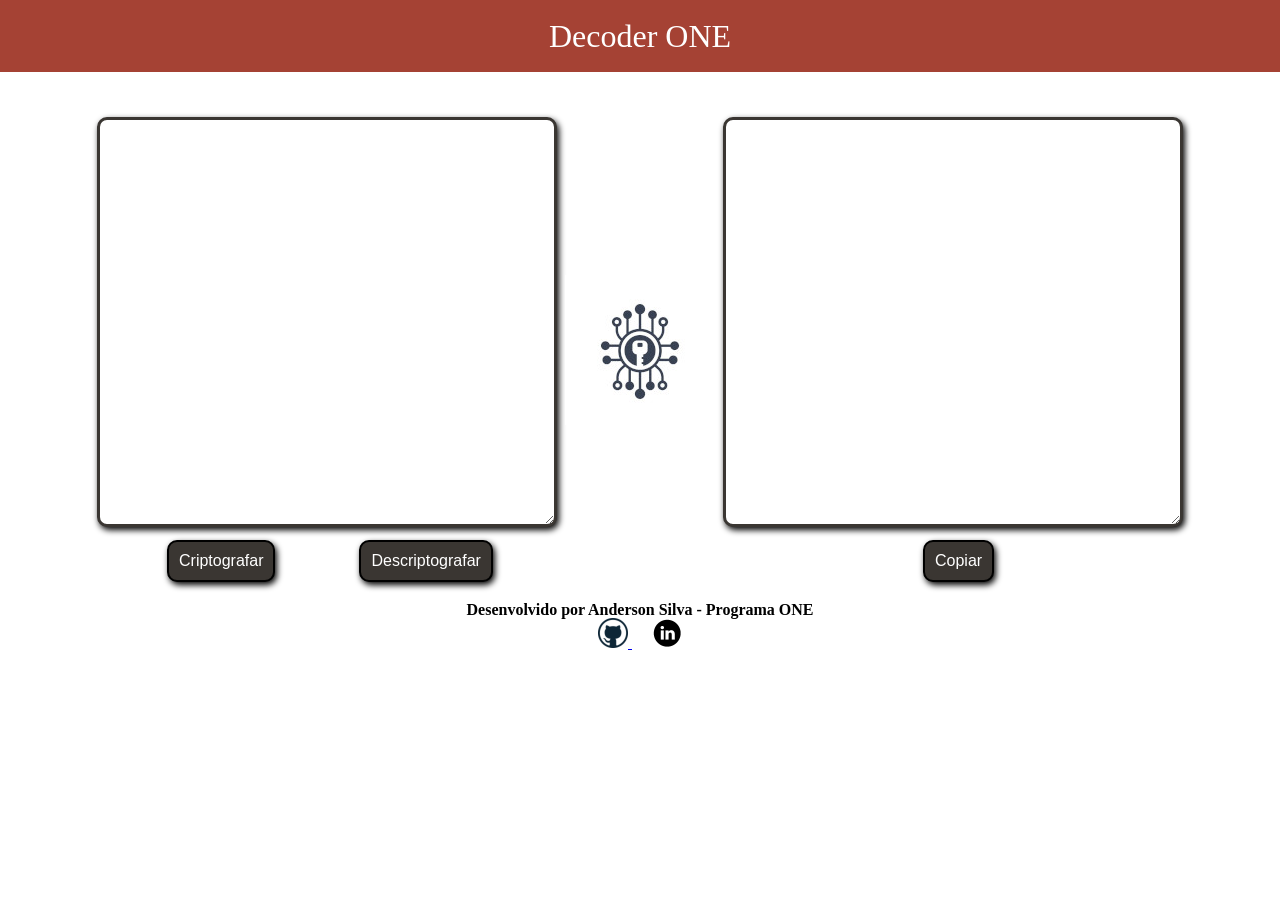
==== index.html @ 2f4f1ca1 "movendo pastas" ====
<!DOCTYPE html>
<html lang="pt-br">
<head>
    <meta charset="UTF-8">
    <meta http-equiv="X-UA-Compatible" content="IE=edge">
    <meta name="viewport" content="width=device-width, initial-scale=1.0">
    <link rel="stylesheet" href="reset.css">
    <link rel="stylesheet" href="style.css">
    <title>Decodificador - Anderson</title>
</head>
<body>
    <div>
        <header>
            <h1>Decoder ONE</h1>
        </header>
    </div>
    <main>
        <div class="caixasarea">
            <div class="caixatxt">
                <textarea id="txtAreaRecebe" name="txtarea" rows="13" cols="50" required wrap="hard" placeholder="Digite seu texto aqui">
                </textarea>
                <br>
                <input type ="button" value="Criptografar" id="bCrip" onclick="criptografar()">
                <input type="button" value="Descriptografar" id="bDescrip" onclick="descriptografar()">
            </div>
            <figure>
                <img src="imagens/chavekey1.jpg" alt="Imagem simbolo chave criptografar">
            </figure>
            <div class="caixatxt2">
                
                <textarea id="txtAreaDevolve" name="txtarea" rows="13" cols="50" readonly>
                </textarea>
                <br>
                <input type="button" value="Copiar" id="bCopiar" onclick="copiartxt()">
            </div>
        </div>
    </main>
    <footer>
        <p><strong>Desenvolvido por Anderson Silva - Programa ONE</strong></p>

        <a href="https://github.com/Anderson-ds10" target="_blank">
            <img src="imagens/github2.png" alt="imagem.png" class="imagemfooter">
        </a>
        <a href="www.linkedin.com/in/anderson-silva-dev" target="_blank">
            <img src="imagens/linkedin2.png" alt="imagem.png" class="imagemfooter">
        </a>
    </footer>
    <script src="funcao.js"></script>
    
    
</body>
</html>
---- style.css ----
@charset "UTF8";
header{
    text-align: center;
    background-color: #A54234;
    color: white;
    padding: 20px;
    font-size: 2em;
    width: auto;
}
textarea{
    font-family: inherit;
    font-size: 25px;
    box-sizing: border-box;
    width: 460px;
    height: 410px;
    text-align: center;
    padding: 30px;
    border: 3px solid #3A3632;
    border-radius: 10px;
    box-shadow: 2px 3px 6px black;
    text-transform: lowercase;
}
textarea::placeholder{
    font-size: 30px;
}
.caixasarea{
    margin: 5vh 0 0 0;
    width: 100%;
    display: flex;
    flex-direction: row;
    justify-content: center;
    align-items: center;
}
div.caixatxt{
    display: inline-block;
}
div.caixatxt2{
    display: inline-block;
}
figure{
    display: flex;
    padding: 8px;
}
#bCrip{
    display: inline-block;
    margin: 10px 0 0 70px;
    border: 2px solid black;
    border-radius: 10px;
    box-shadow: 2px 3px 6px black;
    padding: 10px;
    background-color: #3A3632;
    color: white;
    font-size: 16px;
}
#bCrip:hover{
    font-size: 18px;
    background-color: #A54234;
    transition: 0.5s;
}
#bDescrip{
    display: inline-block;
    margin: 10px 0 0 80px;
    border: 2px solid black;
    border-radius: 10px;
    box-shadow: 2px 3px 6px black;
    padding: 10px;
    background-color: #3A3632;
    color: white;
    font-size: 16px;
}
#bDescrip:hover{
    font-size: 18px;
    background-color: #A54234;
    transition: 0.5s;
}
#bCopiar{
    display: inline-block;
    margin: 10px 0 0 200px;
    border: 2px solid black;
    border-radius: 10px;
    box-shadow: 2px 3px 6px black;
    padding: 10px;
    background-color: #3A3632;
    color: white;
    font-size: 16px;
}
#bCopiar:hover{
    font-size: 18px;
    background-color: #A54234;
    transition: 0.5s;
}
footer{
    margin-top: 20px;
    text-align: center;
}
footer p {
    font-weight: bold;
}
a{
    padding: 10px;
}
.imagemfooter:hover{
    width: 35px;
    transition: 10s;
}

/*@media screen and (max-width: 900px){
    .caixasarea{
        width: auto;
        display: flex;
    }
}
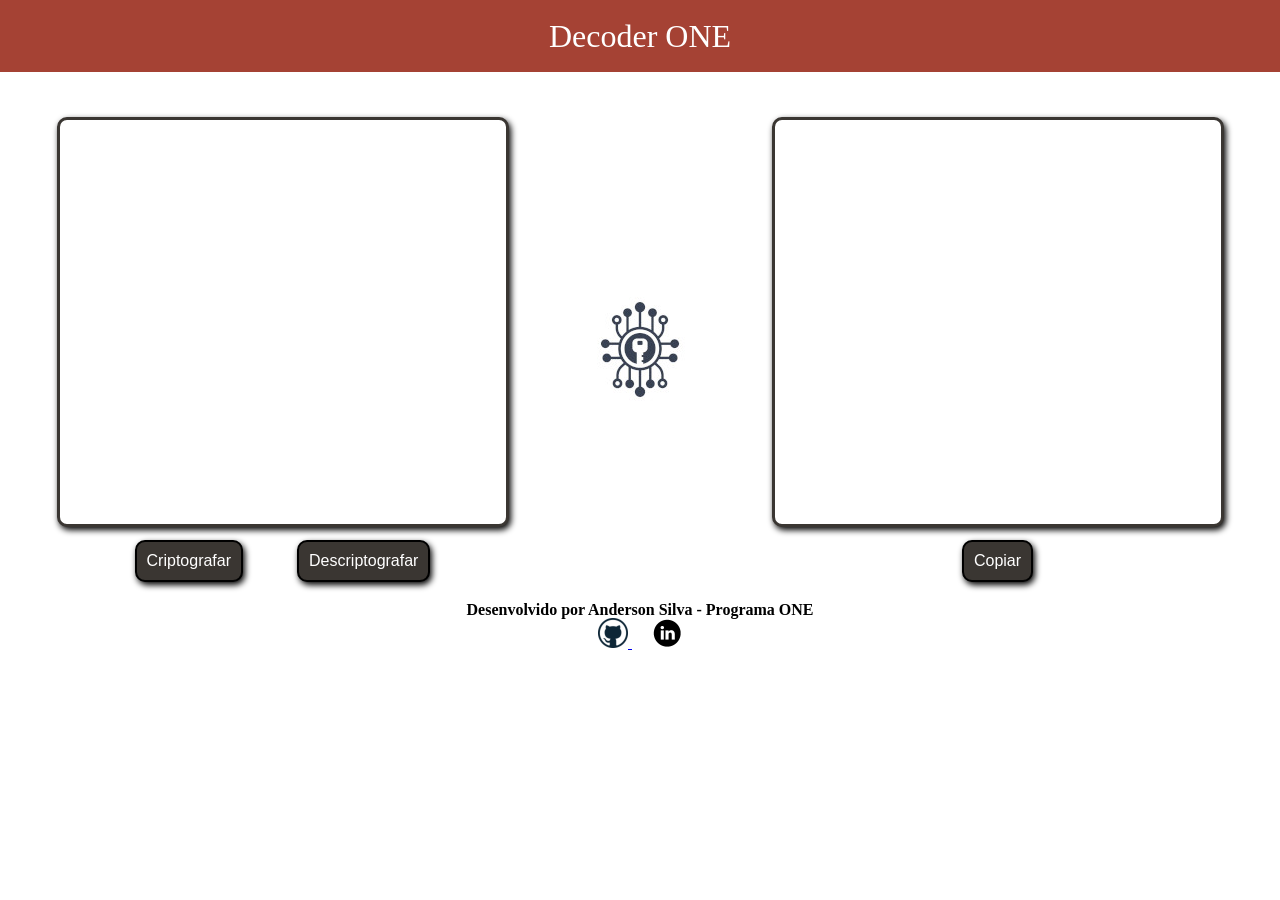
==== commit a9fd5c8b: "Responsividade finalizada" ====
--- a/index.html
+++ b/index.html
@@ -23,9 +23,11 @@
                 <input type ="button" value="Criptografar" id="bCrip" onclick="criptografar()">
                 <input type="button" value="Descriptografar" id="bDescrip" onclick="descriptografar()">
             </div>
-            <figure>
-                <img src="imagens/chavekey1.jpg" alt="Imagem simbolo chave criptografar">
-            </figure>
+            <div class="imagemchave">
+                <figure>
+                    <img src="imagens/chavekey1.jpg" alt="Imagem simbolo chave criptografar" class="tamanhokey">
+                </figure>
+            </div>
             <div class="caixatxt2">
                 
                 <textarea id="txtAreaDevolve" name="txtarea" rows="13" cols="50" readonly>
--- a/style.css
+++ b/style.css
@@ -11,7 +11,7 @@
     font-family: inherit;
     font-size: 25px;
     box-sizing: border-box;
-    width: 460px;
+    width: 80%;
     height: 410px;
     text-align: center;
     padding: 30px;
@@ -19,6 +19,7 @@
     border-radius: 10px;
     box-shadow: 2px 3px 6px black;
     text-transform: lowercase;
+    resize: none;
 }
 textarea::placeholder{
     font-size: 30px;
@@ -33,18 +34,19 @@
 }
 div.caixatxt{
     display: inline-block;
+    text-align: center;
 }
 div.caixatxt2{
     display: inline-block;
+    text-align: center;
 }
-figure{
+.imagemchave{
     display: flex;
-    padding: 8px;
 }
 #bCrip{
     display: inline-block;
-    margin: 10px 0 0 70px;
     border: 2px solid black;
+    margin-top: 10px;
     border-radius: 10px;
     box-shadow: 2px 3px 6px black;
     padding: 10px;
@@ -59,7 +61,8 @@
 }
 #bDescrip{
     display: inline-block;
-    margin: 10px 0 0 80px;
+    margin-left: 50px;
+    margin-top: 10px;
     border: 2px solid black;
     border-radius: 10px;
     box-shadow: 2px 3px 6px black;
@@ -75,7 +78,7 @@
 }
 #bCopiar{
     display: inline-block;
-    margin: 10px 0 0 200px;
+    margin-top: 10px;
     border: 2px solid black;
     border-radius: 10px;
     box-shadow: 2px 3px 6px black;
@@ -104,9 +107,27 @@
     transition: 10s;
 }
 
-/*@media screen and (max-width: 900px){
-    .caixasarea{
-        width: auto;
-        display: flex;
+@media only screen and (max-width: 800px){
+ .caixasarea{
+    display: block;
+    width: auto;
+ }
+ .tamanhokey {
+    display: block;
+    margin: auto;
+ }
+ .imagemchave{
+    display: block;
+    margin: auto;
+    padding: 8px;
+ }
+}
+@media only screen and (max-width: 550px){
+    #bCrip, #bDescrip, #bCopiar{
+        padding: 8px;
+        font-size: 13px;
+    }
+    .tamanhokey{
+        width: 100px;
     }
 }
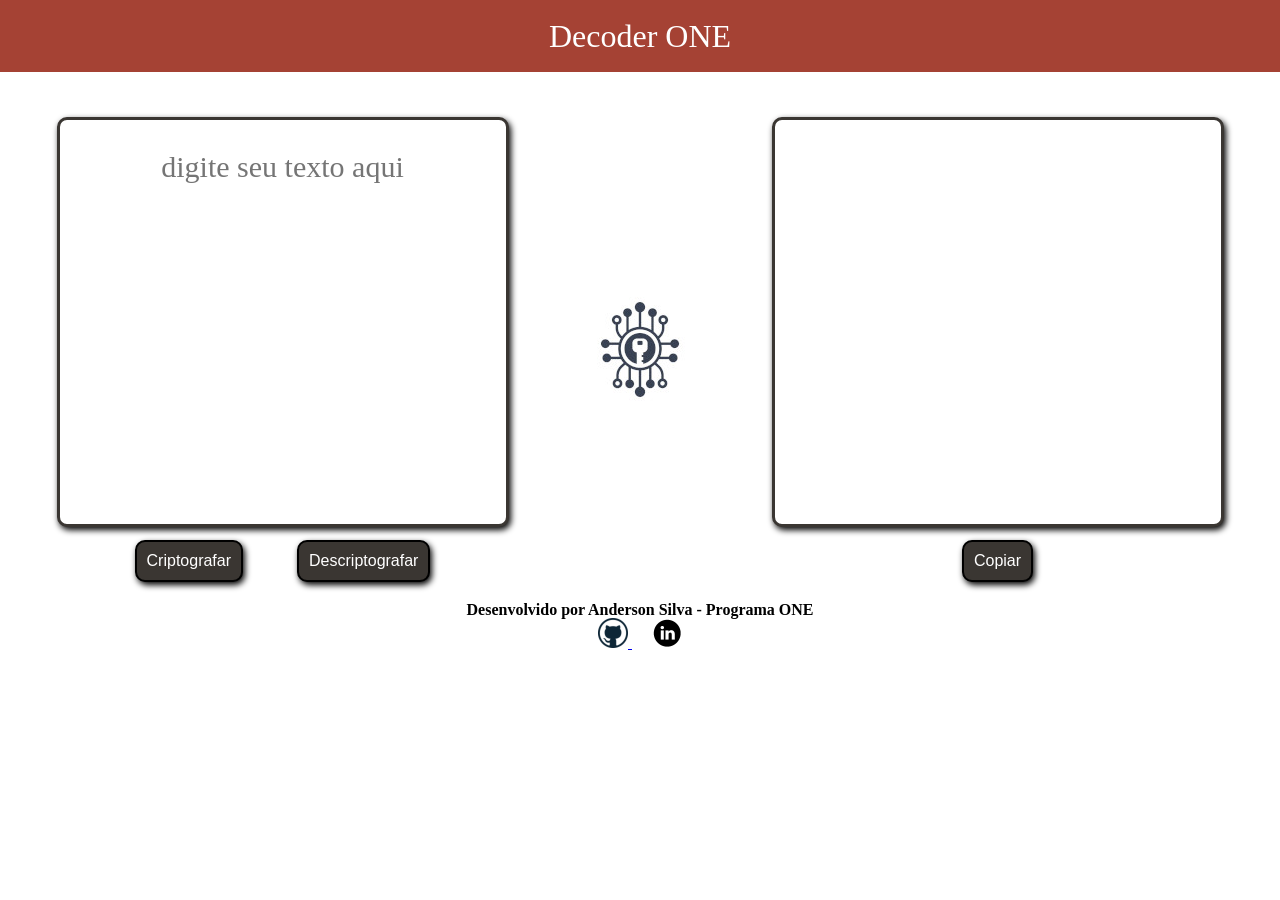
==== commit 70c2e772: "Update index.html" ====
--- a/index.html
+++ b/index.html
@@ -17,8 +17,7 @@
     <main>
         <div class="caixasarea">
             <div class="caixatxt">
-                <textarea id="txtAreaRecebe" name="txtarea" rows="13" cols="50" required wrap="hard" placeholder="Digite seu texto aqui">
-                </textarea>
+                <textarea id="txtAreaRecebe" name="txtarea" rows="13" cols="50" required wrap="hard" placeholder="Digite seu texto aqui"></textarea>
                 <br>
                 <input type ="button" value="Criptografar" id="bCrip" onclick="criptografar()">
                 <input type="button" value="Descriptografar" id="bDescrip" onclick="descriptografar()">
--- a/style.css
+++ b/style.css
@@ -55,9 +55,8 @@
     font-size: 16px;
 }
 #bCrip:hover{
-    font-size: 18px;
     background-color: #A54234;
-    transition: 0.5s;
+    transform: scale(1.1);
 }
 #bDescrip{
     display: inline-block;
@@ -72,9 +71,8 @@
     font-size: 16px;
 }
 #bDescrip:hover{
-    font-size: 18px;
     background-color: #A54234;
-    transition: 0.5s;
+    transform: scale(1.1);
 }
 #bCopiar{
     display: inline-block;
@@ -88,9 +86,8 @@
     font-size: 16px;
 }
 #bCopiar:hover{
-    font-size: 18px;
     background-color: #A54234;
-    transition: 0.5s;
+    transform: scale(1.1);
 }
 footer{
     margin-top: 20px;
@@ -103,8 +100,7 @@
     padding: 10px;
 }
 .imagemfooter:hover{
-    width: 35px;
-    transition: 10s;
+    transform: scale(1.2);
 }
 
 @media only screen and (max-width: 800px){
